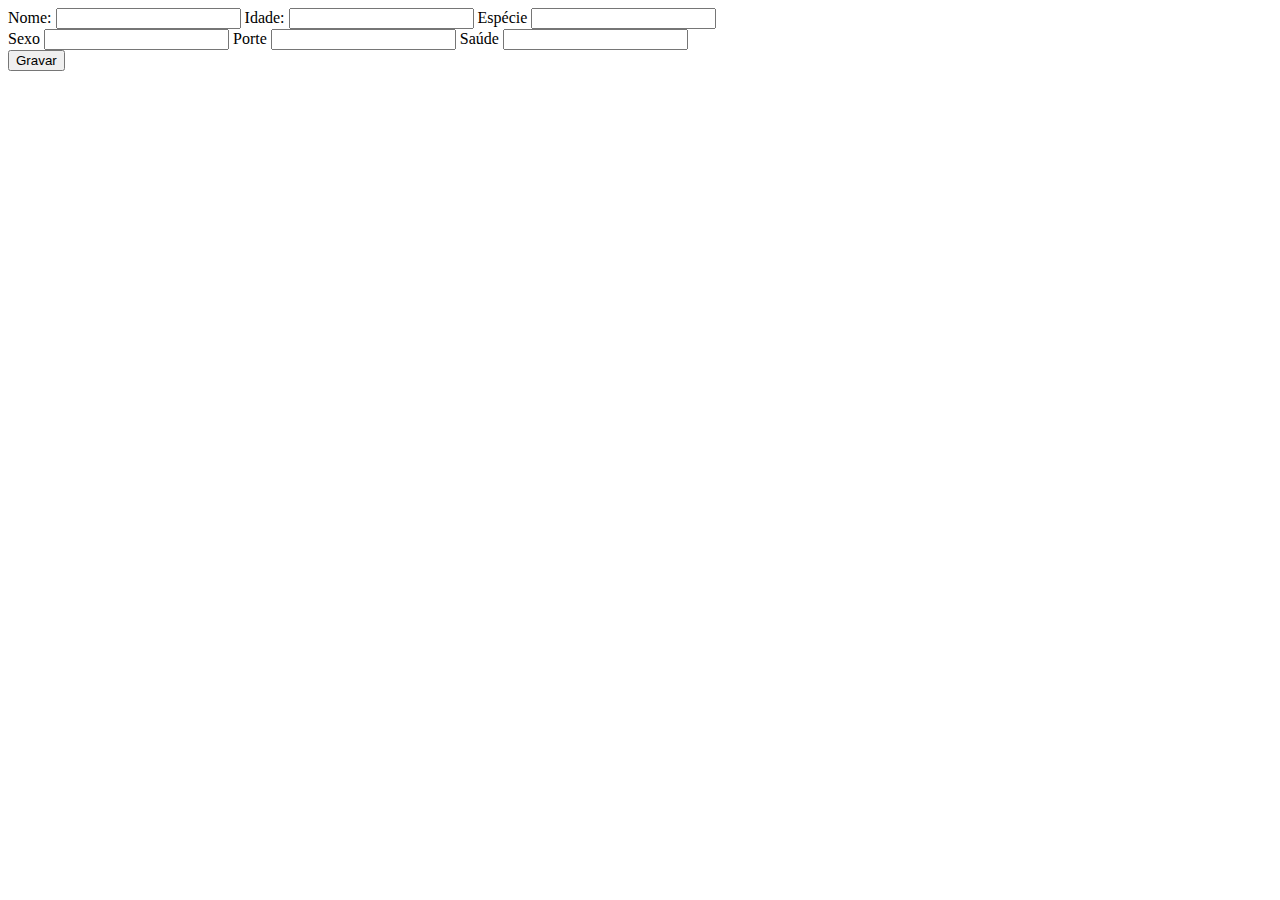
==== src/views/index.html @ 6ca4c0d8 "Merge branch 'main' of https://github.com/Bruno-Marian/SGO" ====
<!DOCTYPE html>
<html lang="en">
<head>
    <meta charset="UTF-8">
    <meta name="viewport" content="width=device-width, initial-scale=1.0">
    <title>cadastroAnimal</title>
</head>
<body>
    <label for="">Nome:</label>
    <input type="text" name="nome" id="animal.nome">
    <label for="">Idade:</label>
    <input type="text" name="idade" id="animal.idade"> 
    <label for="">Espécie</label> 
    <input type="text" name="Especie" id="animal.especie"> <br>
    <label for="">Sexo</label>
    <input type="text" name="sexo" id="animal.sexo">
    <label for="">Porte</label> 
    <input type="text" name="Porte" id="animal.porte">
    <label for="">Saúde</label>
    <input type="text" name="saude" id="animal.saude"> <br>
    <button type="button" onclick="addNewAnimal(animal)">Gravar</button>

    <div id="box">

    </div>
    <script>
        addNewAnimal()
        
        function addNewAnimal(animal){
            if (animal){
                addAnimal(animal)
            }
            var html = "<table border='1|1'>";
            for (var i = 0; i < listaAnimal.length; i++) {
                html+="<tr>";
                html+="<td>"+listaAnimal[i].nome+"</td>";
                html+="<td>"+listaAnimal[i].tipo+"</td>";
            
                html+="</tr>";
            }
            html+="</table>";
            document.getElementById("box").innerHTML = html;
        }
    </script>
</body>
</html>
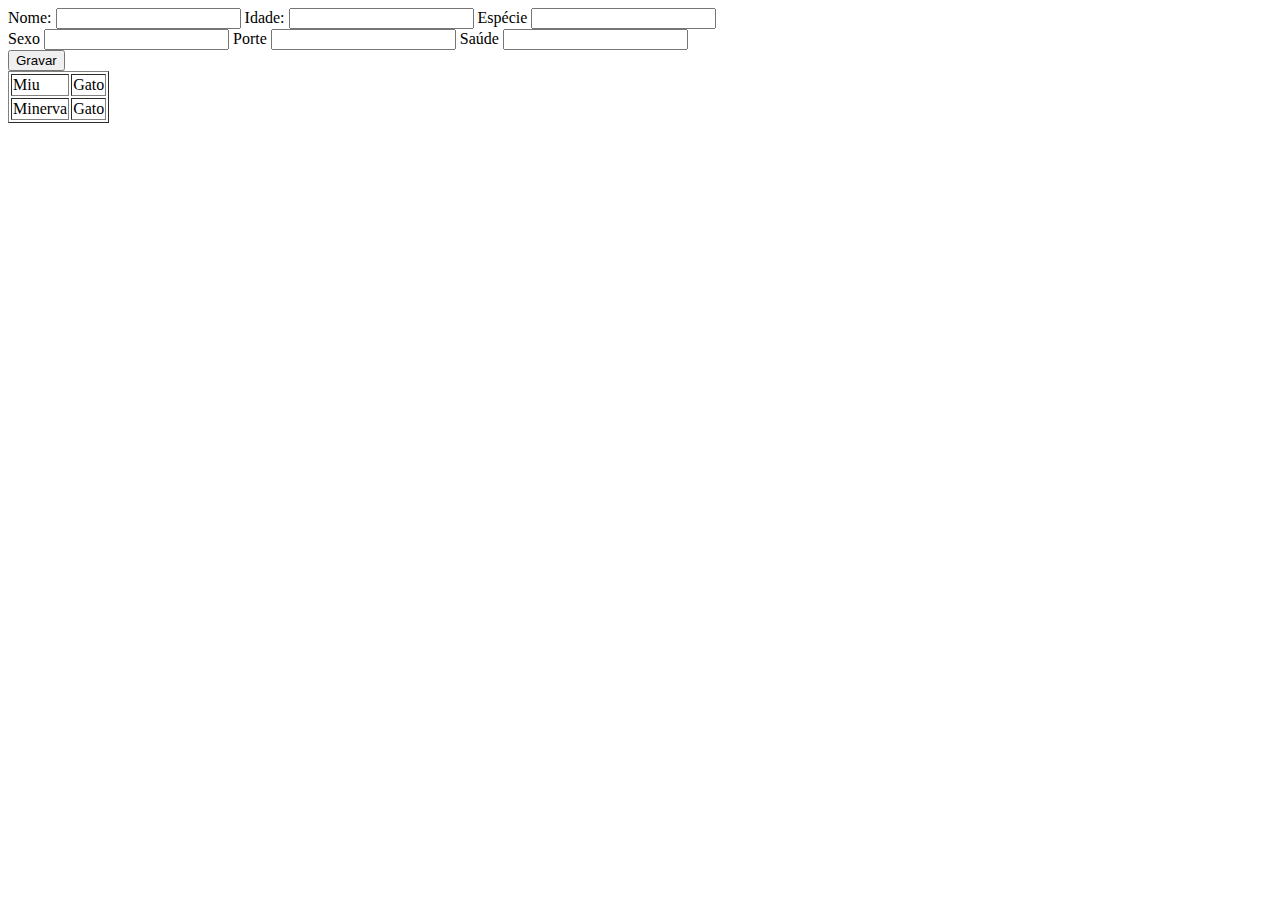
==== commit 26154af5: "Realizado merge e implementado melhorias" ====
--- a/src/views/index.html
+++ b/src/views/index.html
@@ -3,22 +3,23 @@
 <head>
     <meta charset="UTF-8">
     <meta name="viewport" content="width=device-width, initial-scale=1.0">
+    <script src="./../controllers/cadastroAnimal.js"></script>
     <title>cadastroAnimal</title>
 </head>
 <body>
     <label for="">Nome:</label>
-    <input type="text" name="nome" id="animal.nome">
+    <input type="text" name="nome" id="nome">
     <label for="">Idade:</label>
-    <input type="text" name="idade" id="animal.idade"> 
+    <input type="text" name="idade" id="idade"> 
     <label for="">Espécie</label> 
-    <input type="text" name="Especie" id="animal.especie"> <br>
+    <input type="text" name="especie" id="especie"> <br>
     <label for="">Sexo</label>
-    <input type="text" name="sexo" id="animal.sexo">
+    <input type="text" name="sexo" id="sexo">
     <label for="">Porte</label> 
-    <input type="text" name="Porte" id="animal.porte">
+    <input type="text" name="porte" id="porte">
     <label for="">Saúde</label>
-    <input type="text" name="saude" id="animal.saude"> <br>
-    <button type="button" onclick="addNewAnimal(animal)">Gravar</button>
+    <input type="text" name="saude" id="saude"> <br>
+    <button type="button" onclick="addNewAnimal(true)">Gravar</button>
 
     <div id="box">
 
@@ -26,15 +27,23 @@
     <script>
         addNewAnimal()
         
-        function addNewAnimal(animal){
-            if (animal){
+        function addNewAnimal(isAnimal){
+            if (isAnimal){
+                const animal = {
+                    "nome": nome.value,
+                    "idade": idade.value,
+                    "especie": especie.value,
+                    "sexo": sexo.value,
+                    "porte": porte.value,
+                    "saude": saude.value
+                }
                 addAnimal(animal)
             }
             var html = "<table border='1|1'>";
             for (var i = 0; i < listaAnimal.length; i++) {
                 html+="<tr>";
                 html+="<td>"+listaAnimal[i].nome+"</td>";
-                html+="<td>"+listaAnimal[i].tipo+"</td>";
+                html+="<td>"+listaAnimal[i].especie+"</td>";
             
                 html+="</tr>";
             }
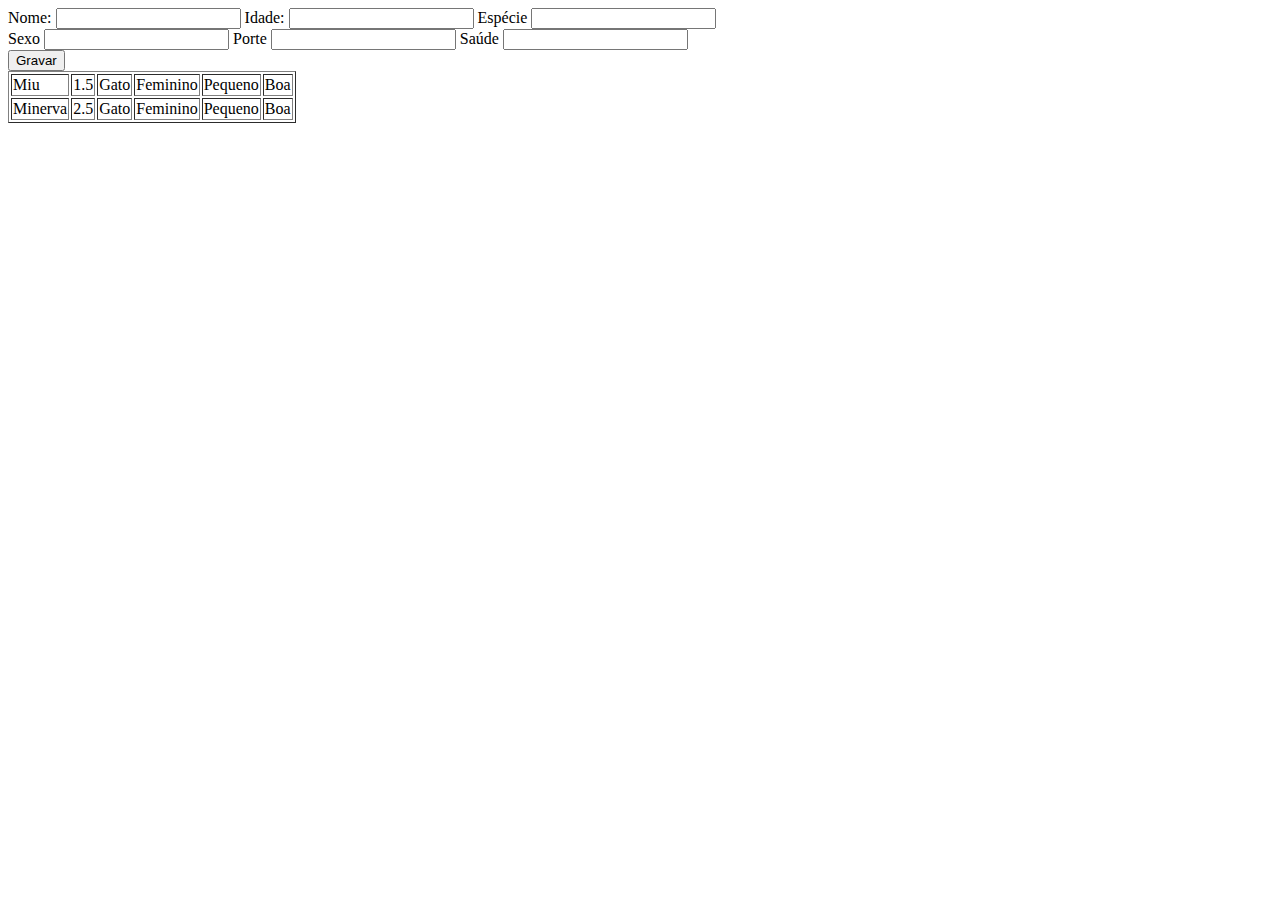
==== commit 7baa6197: "Realizado ajustes para adicionar dados faltantes" ====
--- a/src/views/index.html
+++ b/src/views/index.html
@@ -43,7 +43,11 @@
             for (var i = 0; i < listaAnimal.length; i++) {
                 html+="<tr>";
                 html+="<td>"+listaAnimal[i].nome+"</td>";
+                html+="<td>"+listaAnimal[i].idade+"</td>";
                 html+="<td>"+listaAnimal[i].especie+"</td>";
+                html+="<td>"+listaAnimal[i].sexo+"</td>";
+                html+="<td>"+listaAnimal[i].porte+"</td>";
+                html+="<td>"+listaAnimal[i].saude+"</td>";
             
                 html+="</tr>";
             }
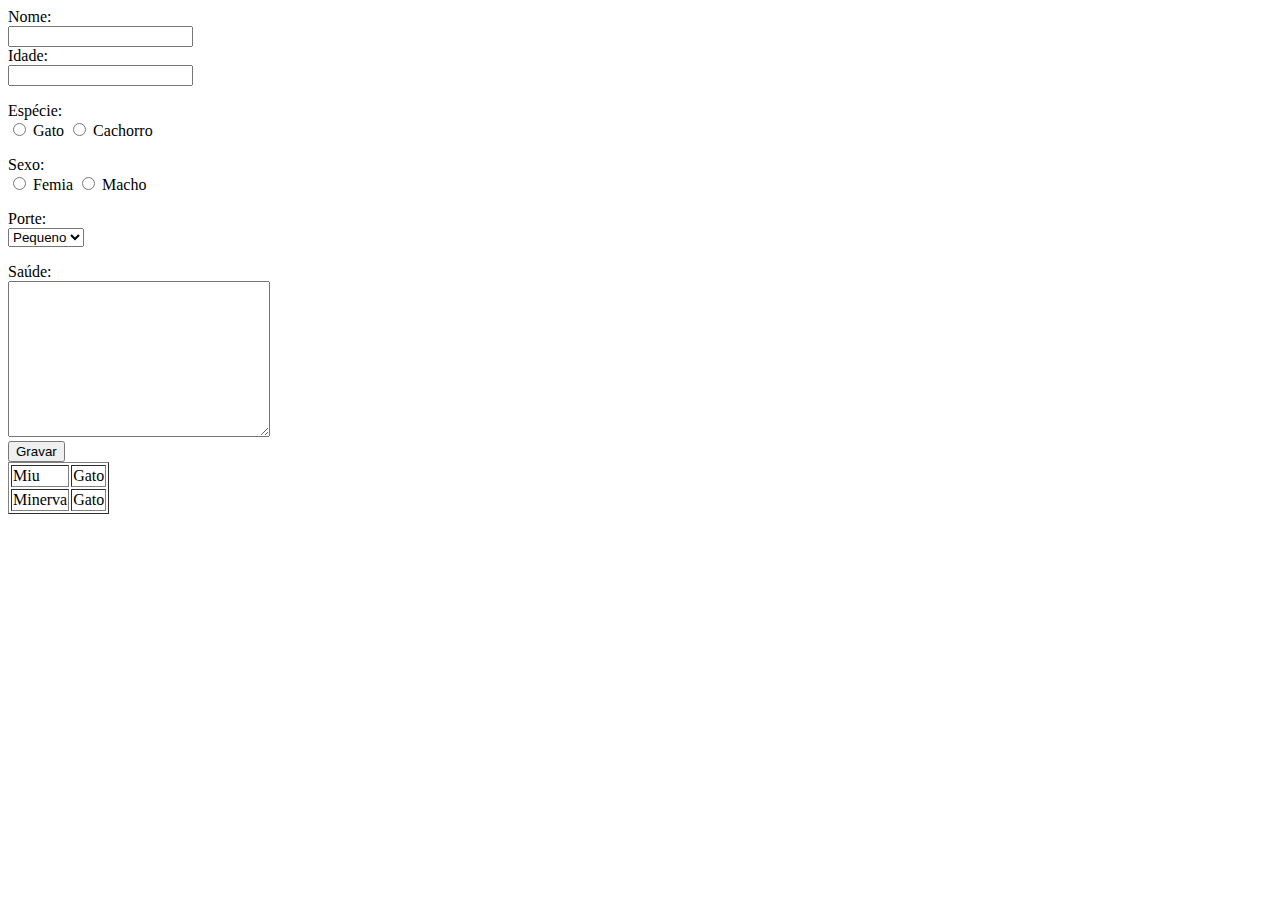
==== commit b281469f: "ajuste inputs" ====
--- a/src/views/index.html
+++ b/src/views/index.html
@@ -7,18 +7,34 @@
     <title>cadastroAnimal</title>
 </head>
 <body>
-    <label for="">Nome:</label>
-    <input type="text" name="nome" id="nome">
-    <label for="">Idade:</label>
-    <input type="text" name="idade" id="idade"> 
-    <label for="">Espécie</label> 
-    <input type="text" name="especie" id="especie"> <br>
-    <label for="">Sexo</label>
-    <input type="text" name="sexo" id="sexo">
-    <label for="">Porte</label> 
-    <input type="text" name="porte" id="porte">
-    <label for="">Saúde</label>
-    <input type="text" name="saude" id="saude"> <br>
+    <label for="">Nome:</label> <br>
+    <input type="text" name="nome" id="nome"> <br>
+    <label for="">Idade:</label> <br>
+    <input type="number" name="idade" id="idade"> 
+    <p>
+        <label for="">Espécie:</label> <br>
+        <input type="radio" name="especie" id="gato">
+        <label for="">Gato</label>
+        <input type="radio" name="especie" id="cachorro">
+        <label for="">Cachorro</label>
+    </p>
+    <p>
+        <label for="">Sexo:</label> <br>
+        <input type="radio" name="sexo" id="femia">
+        <label for="">Femia</label>
+        <input type="radio" name="sexo" id="macho">        
+        <label for="">Macho</label>
+    </p>
+    <p>
+        <label for="">Porte:</label> <br>
+        <select name="porte" id="porte">
+            <option value="pequeno">Pequeno</option>
+            <option value="medio">Médio</option>
+            <option value="grande">Grande</option>
+        </select>
+    </p>
+    <label for="">Saúde:</label> <br>
+    <textarea name="saude" id="saude" cols="30" rows="10"></textarea> <br>
     <button type="button" onclick="addNewAnimal(true)">Gravar</button>
 
     <div id="box">
@@ -43,11 +59,7 @@
             for (var i = 0; i < listaAnimal.length; i++) {
                 html+="<tr>";
                 html+="<td>"+listaAnimal[i].nome+"</td>";
-                html+="<td>"+listaAnimal[i].idade+"</td>";
                 html+="<td>"+listaAnimal[i].especie+"</td>";
-                html+="<td>"+listaAnimal[i].sexo+"</td>";
-                html+="<td>"+listaAnimal[i].porte+"</td>";
-                html+="<td>"+listaAnimal[i].saude+"</td>";
             
                 html+="</tr>";
             }
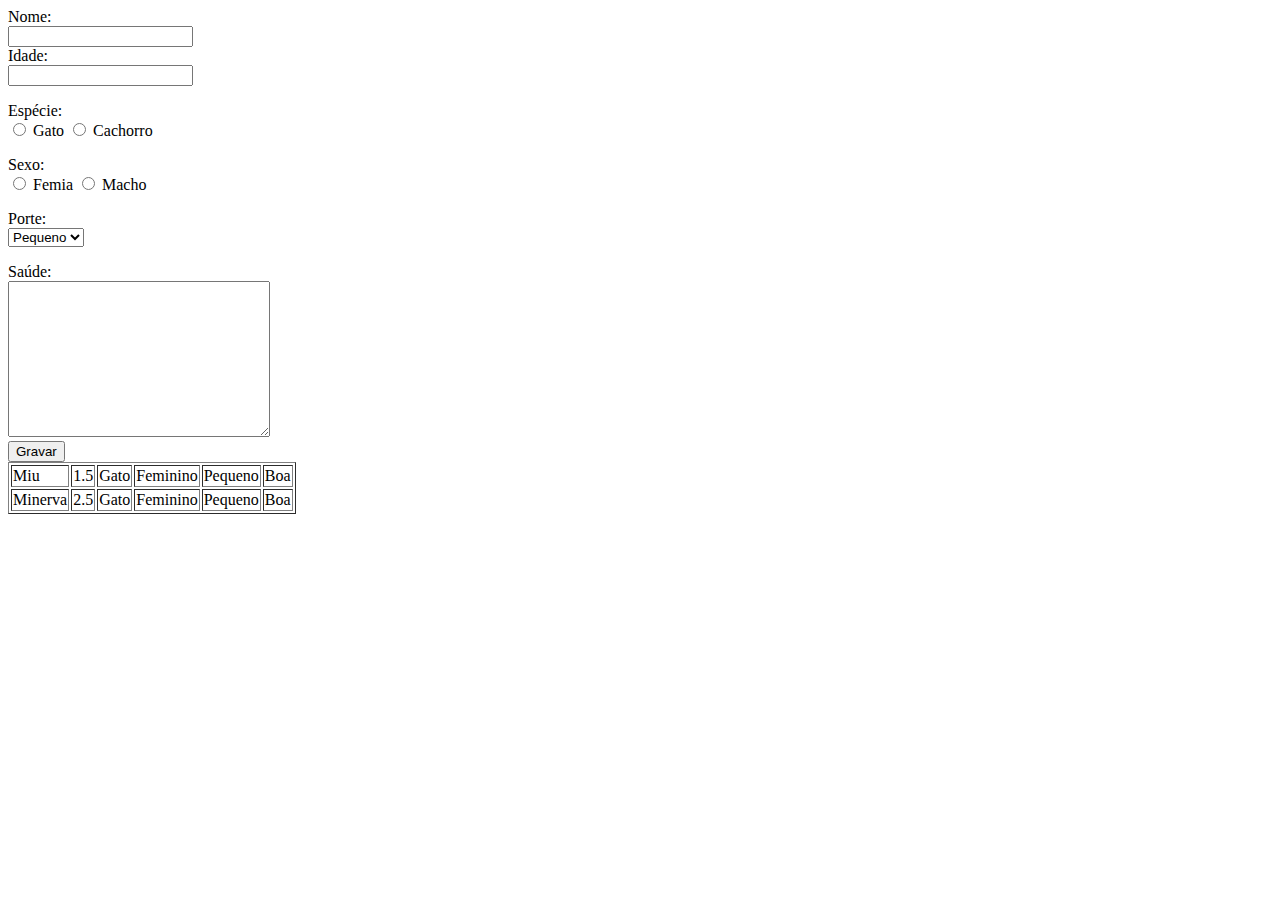
==== commit 5db39f68: "Merge branch 'main' of https://github.com/Bruno-Marian/SGO" ====
--- a/src/views/index.html
+++ b/src/views/index.html
@@ -59,7 +59,11 @@
             for (var i = 0; i < listaAnimal.length; i++) {
                 html+="<tr>";
                 html+="<td>"+listaAnimal[i].nome+"</td>";
+                html+="<td>"+listaAnimal[i].idade+"</td>";
                 html+="<td>"+listaAnimal[i].especie+"</td>";
+                html+="<td>"+listaAnimal[i].sexo+"</td>";
+                html+="<td>"+listaAnimal[i].porte+"</td>";
+                html+="<td>"+listaAnimal[i].saude+"</td>";
             
                 html+="</tr>";
             }
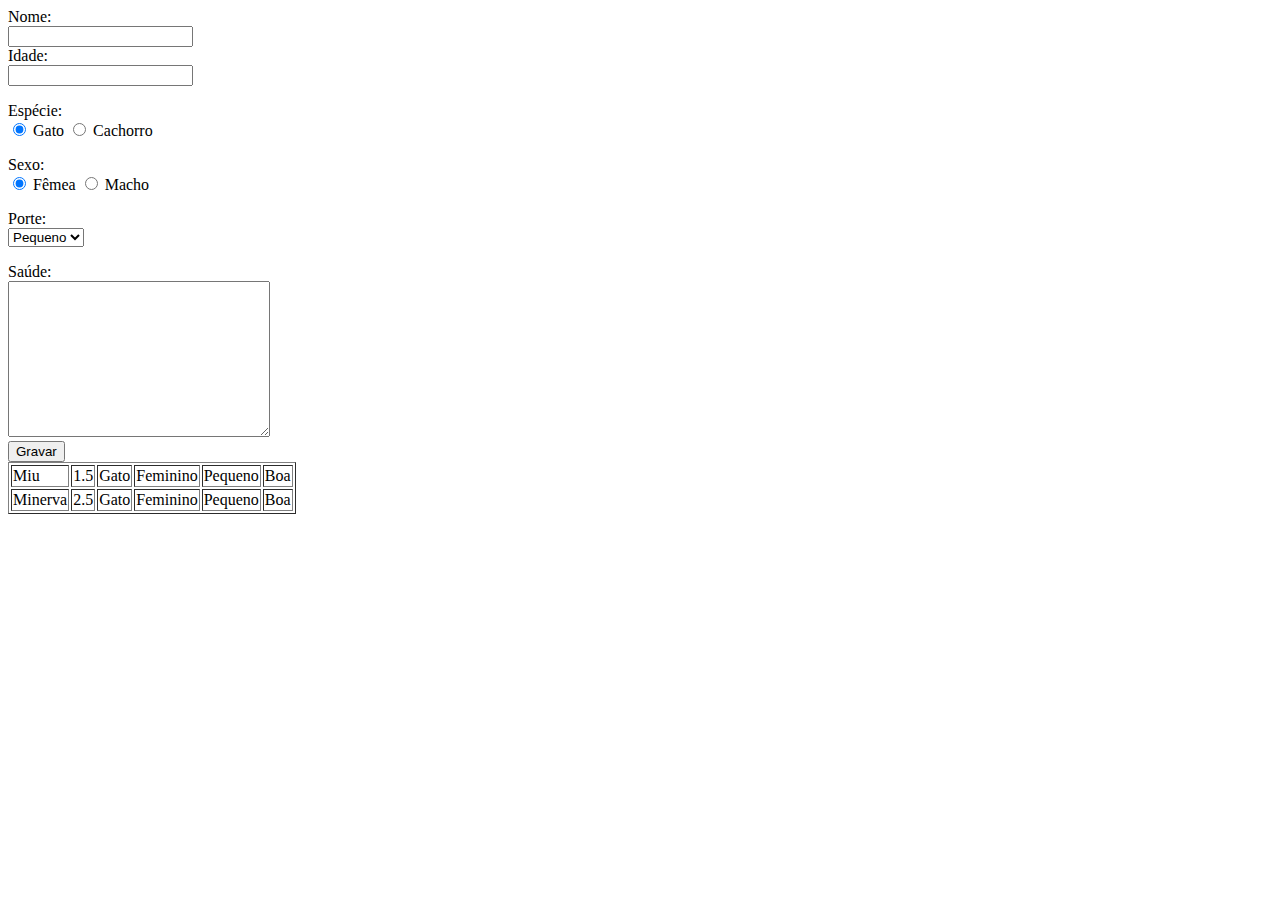
==== commit c5c28d21: "Realizado ajustes e melhorias para exibir os dados" ====
--- a/src/views/index.html
+++ b/src/views/index.html
@@ -13,24 +13,24 @@
     <input type="number" name="idade" id="idade"> 
     <p>
         <label for="">Espécie:</label> <br>
-        <input type="radio" name="especie" id="gato">
+        <input type="radio" name="especie" id="gato" value="Gato" checked>
         <label for="">Gato</label>
-        <input type="radio" name="especie" id="cachorro">
+        <input type="radio" name="especie" id="cachorro" value="Cachorro">
         <label for="">Cachorro</label>
     </p>
     <p>
         <label for="">Sexo:</label> <br>
-        <input type="radio" name="sexo" id="femia">
-        <label for="">Femia</label>
-        <input type="radio" name="sexo" id="macho">        
+        <input type="radio" name="sexo" id="femea" value="Fêmea" checked>
+        <label for="">Fêmea</label>
+        <input type="radio" name="sexo" id="macho" value="Macho">        
         <label for="">Macho</label>
     </p>
     <p>
         <label for="">Porte:</label> <br>
         <select name="porte" id="porte">
-            <option value="pequeno">Pequeno</option>
-            <option value="medio">Médio</option>
-            <option value="grande">Grande</option>
+            <option value="Pequeno">Pequeno</option>
+            <option value="Médio">Médio</option>
+            <option value="Grande">Grande</option>
         </select>
     </p>
     <label for="">Saúde:</label> <br>
@@ -47,9 +47,9 @@
             if (isAnimal){
                 const animal = {
                     "nome": nome.value,
-                    "idade": idade.value,
-                    "especie": especie.value,
-                    "sexo": sexo.value,
+                    "idade": retonarIdadeString(idade.value),
+                    "especie": document.querySelector("input[type='radio'][name=especie]:checked").value,
+                    "sexo": document.querySelector("input[type='radio'][name=sexo]:checked").value,
                     "porte": porte.value,
                     "saude": saude.value
                 }
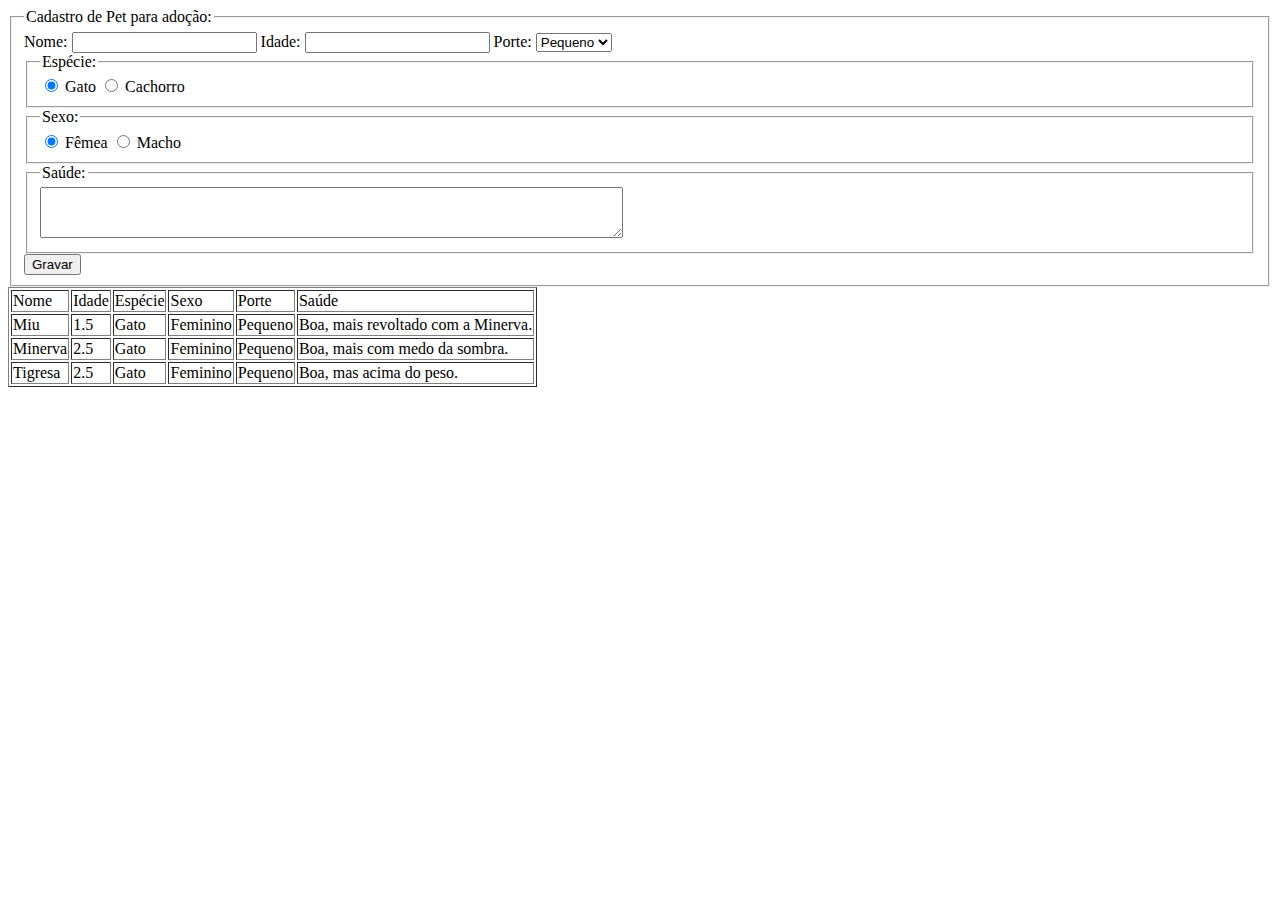
==== commit d88b54f1: "HtmlCadastro" ====
--- a/src/views/index.html
+++ b/src/views/index.html
@@ -1,50 +1,58 @@
 <!DOCTYPE html>
 <html lang="en">
+
 <head>
     <meta charset="UTF-8">
     <meta name="viewport" content="width=device-width, initial-scale=1.0">
     <script src="./../controllers/cadastroAnimal.js"></script>
     <title>cadastroAnimal</title>
 </head>
+
 <body>
-    <label for="">Nome:</label> <br>
-    <input type="text" name="nome" id="nome"> <br>
-    <label for="">Idade:</label> <br>
-    <input type="number" name="idade" id="idade"> 
-    <p>
-        <label for="">Espécie:</label> <br>
-        <input type="radio" name="especie" id="gato" value="Gato" checked>
-        <label for="">Gato</label>
-        <input type="radio" name="especie" id="cachorro" value="Cachorro">
-        <label for="">Cachorro</label>
-    </p>
-    <p>
-        <label for="">Sexo:</label> <br>
-        <input type="radio" name="sexo" id="femea" value="Fêmea" checked>
-        <label for="">Fêmea</label>
-        <input type="radio" name="sexo" id="macho" value="Macho">        
-        <label for="">Macho</label>
-    </p>
-    <p>
-        <label for="">Porte:</label> <br>
-        <select name="porte" id="porte">
-            <option value="Pequeno">Pequeno</option>
-            <option value="Médio">Médio</option>
-            <option value="Grande">Grande</option>
-        </select>
-    </p>
-    <label for="">Saúde:</label> <br>
-    <textarea name="saude" id="saude" cols="30" rows="10"></textarea> <br>
-    <button type="button" onclick="addNewAnimal(true)">Gravar</button>
-
-    <div id="box">
-
+    <!--Campos de cadastro de pet-->
+    <div>
+        <fieldset>
+            <Legend>Cadastro de Pet para adoção:</Legend>
+            <label for="">Nome:</label>
+            <input type="text" name="nome" id="nome">
+            <label for="">Idade:</label>
+            <input type="number" name="idade" id="idade">
+            <label for="">Porte:</label> 
+            <select name="porte" id="porte"> 
+                <option value="Pequeno">Pequeno</option>
+                <option value="Médio">Médio</option>
+                <option value="Grande">Grande</option>
+            </select>
+            <fieldset>
+                <legend>Espécie:</legend>
+                <input type="radio" name="especie" id="gato" value="Gato" checked>
+                <label for="">Gato</label>
+                <input type="radio" name="especie" id="cachorro" value="Cachorro">
+                <label for="">Cachorro</label>
+            </fieldset>
+            <fieldset>
+                <legend>Sexo:</legend>
+                <input type="radio" name="sexo" id="femea" value="Fêmea" checked>
+                <label for="">Fêmea</label>
+                <input type="radio" name="sexo" id="macho" value="Macho">
+                <label for="">Macho</label>
+            </fieldset>
+            <fieldset>
+                <legend>Saúde:</legend>
+                <textarea name="saude" id="saude" cols="70" rows="3" maxlength="180"></textarea>
+            </fieldset>
+            <!--Botão Gravar-->
+            <div><button type="button" onclick="addNewAnimal(true)">Gravar</button></div>
+        </fieldset>
+        <!--Tabela de informações-->
+        <div id="box"></div>
     </div>
     <script>
+        //Busca Memória Array
         addNewAnimal()
-        
-        function addNewAnimal(isAnimal){
-            if (isAnimal){
+        //Função para adicinar um novo animal
+        function addNewAnimal(isAnimal) {
+            if (isAnimal) {
                 const animal = {
                     "nome": nome.value,
                     "idade": retonarIdadeString(idade.value),
@@ -55,21 +63,10 @@
                 }
                 addAnimal(animal)
             }
-            var html = "<table border='1|1'>";
-            for (var i = 0; i < listaAnimal.length; i++) {
-                html+="<tr>";
-                html+="<td>"+listaAnimal[i].nome+"</td>";
-                html+="<td>"+listaAnimal[i].idade+"</td>";
-                html+="<td>"+listaAnimal[i].especie+"</td>";
-                html+="<td>"+listaAnimal[i].sexo+"</td>";
-                html+="<td>"+listaAnimal[i].porte+"</td>";
-                html+="<td>"+listaAnimal[i].saude+"</td>";
-            
-                html+="</tr>";
-            }
-            html+="</table>";
-            document.getElementById("box").innerHTML = html;
+            //Retorna nova informação salva na memória
+            document.getElementById("box").innerHTML = retornaTableAnimal();
         }
     </script>
 </body>
+
 </html>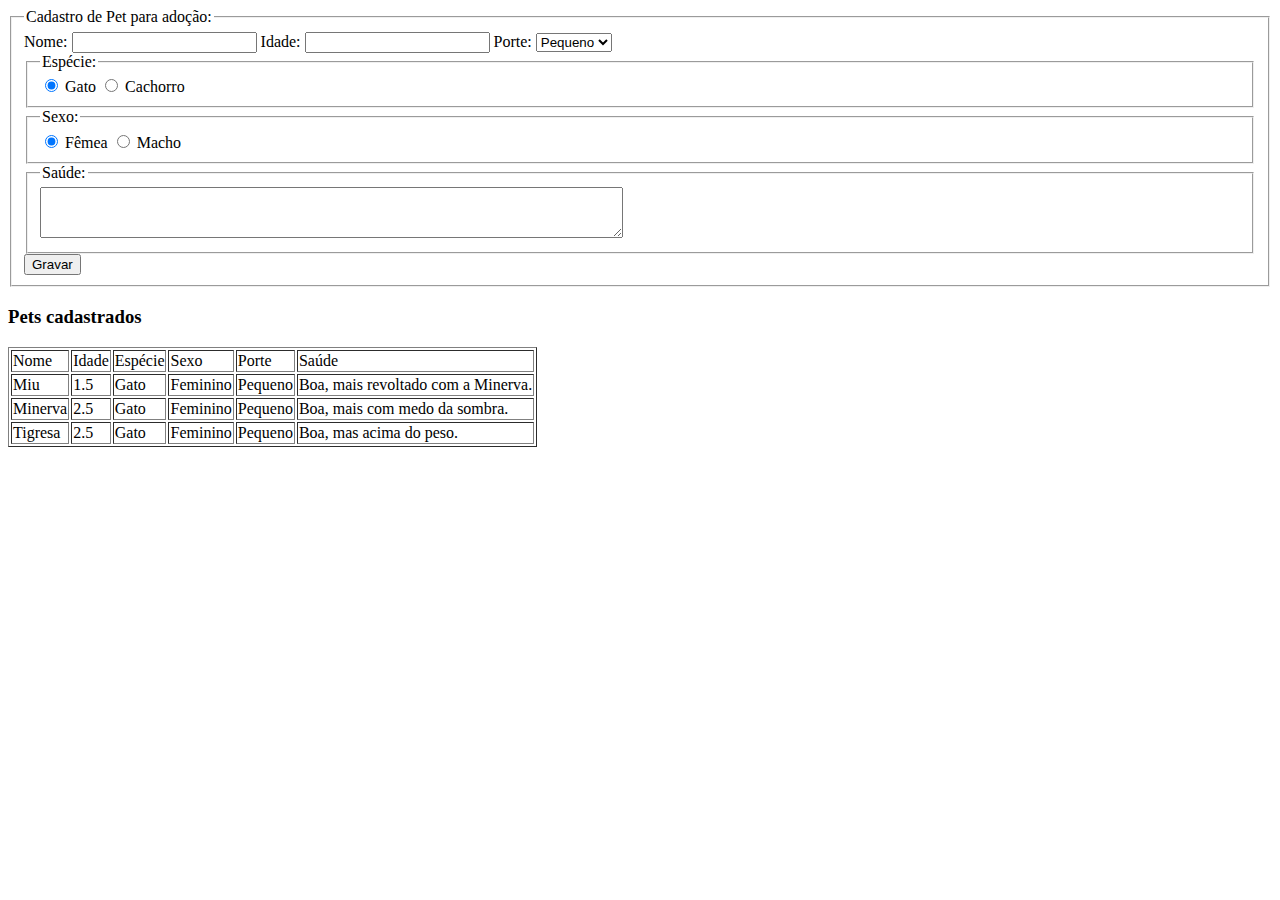
==== commit 496962d7: "Ajuste" ====
--- a/src/views/index.html
+++ b/src/views/index.html
@@ -17,8 +17,8 @@
             <input type="text" name="nome" id="nome">
             <label for="">Idade:</label>
             <input type="number" name="idade" id="idade">
-            <label for="">Porte:</label> 
-            <select name="porte" id="porte"> 
+            <label for="">Porte:</label>
+            <select name="porte" id="porte">
                 <option value="Pequeno">Pequeno</option>
                 <option value="Médio">Médio</option>
                 <option value="Grande">Grande</option>
@@ -45,8 +45,10 @@
             <div><button type="button" onclick="addNewAnimal(true)">Gravar</button></div>
         </fieldset>
         <!--Tabela de informações-->
+        <h3>Pets cadastrados</h3>
         <div id="box"></div>
     </div>
+
     <script>
         //Busca Memória Array
         addNewAnimal()
@@ -67,6 +69,7 @@
             document.getElementById("box").innerHTML = retornaTableAnimal();
         }
     </script>
+
 </body>
 
 </html>